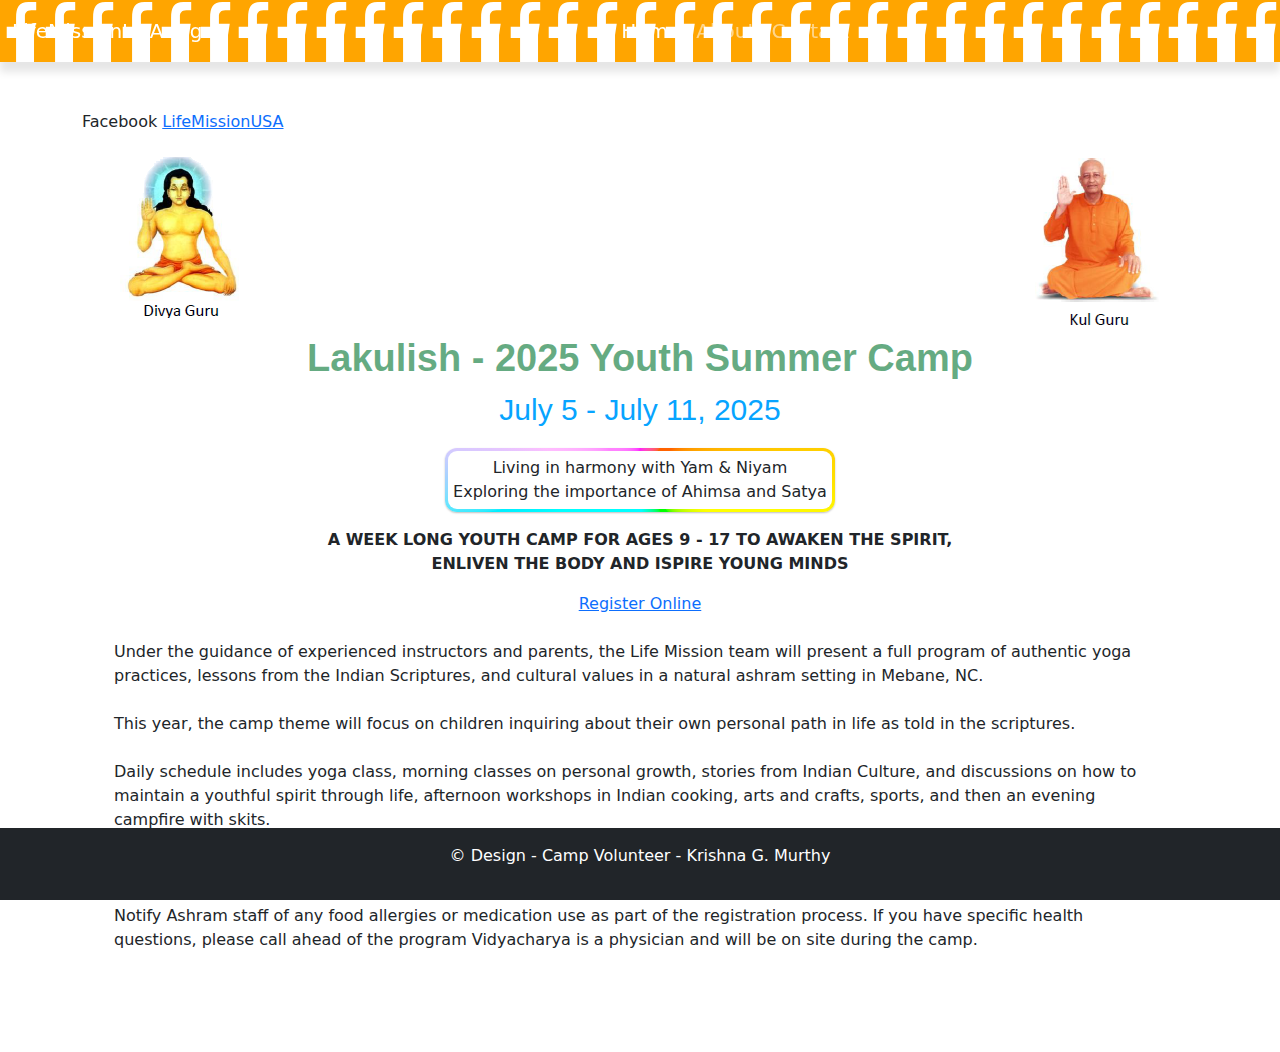
==== index.html @ 120abdc1 "init push" ====
<!DOCTYPE html>
<html lang="en">

<head>
	<meta charset="UTF-8">
	<meta name="viewport" content="width=device-width, initial-scale=1.0">
	<title>Lakulish</title>
	<link rel="apple-touch-icon" sizes="180x180" href="/assets/favicon_io/apple-touch-icon.png">
	<link rel="icon" type="image/png" sizes="32x32" href="/assets/favicon_io/favicon-32x32.png">
	<link rel="icon" type="image/png" sizes="16x16" href="/assets/favicon_io/favicon-16x16.png">
	<link rel="manifest" href="/assets/favicon_io/site.webmanifest">
	<!-- Bootstrap CSS -->
	<link href="https://cdn.jsdelivr.net/npm/bootstrap@5.3.0-alpha1/dist/css/bootstrap.min.css" rel="stylesheet">
	<link rel="stylesheet" href="/assets/css/index.css">
</head>
	<link href="https://cdn.jsdelivr.net/npm/bootstrap@5.3.0-alpha1/dist/css/bootstrap.min.css" rel="stylesheet">
	<link rel="stylesheet" href="/assets/css/index.css">
	<link rel="stylesheet" href="https://cdn.jsdelivr.net/npm/bootstrap-icons@1.11.3/font/bootstrap-icons.min.css">
 </head>
 <body>
	</nav>
 
	<!-- Content Section -->
	
	<div class="content">
		<div class="container">
<body>
	<!-- Fixed Header -->
	<nav class="navbar navbar-expand-lg navbar-dark fixed-top">
		<div class="container-fluid">
			<a class="navbar-brand" href="#">LifeMissionUSA.org</a>
			<button class="navbar-toggler" type="button" data-bs-toggle="collapse" data-bs-target="#navbarNav"
				aria-controls="navbarNav" aria-expanded="false" aria-label="Toggle navigation">
				<span class="navbar-toggler-icon"></span>
			</button>
			<div class="collapse navbar-collapse" id="navbarNav">
				<ul class="navbar-nav">
					<li class="nav-item">
						<a class="nav-link active" aria-current="page" href="#">Home</a>
					</li>
					<li class="nav-item">
						<a class="nav-link" href="#">About</a>
					</li>
					<li class="nav-item">
						<a class="nav-link" href="#">Contact</a>
					</li>
					<li class="nav-item">
						<a class="nav-link" href="https://www.facebook.com/LakulishYogaHealthRetreat/"
						 target="_blank"><i class="bi bi-facebook" style="color: blue"></i></a>
					</li>
				</ul>
			</div>
		</div>
	</nav>

	<!-- Content Section -->
	Facebook <a href="https://www.facebook.com/LakulishYogaHealthRetreat/" target="_blank">LifeMissionUSA</a>
	<div class="content">
		<div class="container">

			<div class="row">
				<div class="col text-start">
					<img src="/assets/css/images/divyaguru.png" />
				</div>
				<div class="col text-end">
					<img src="/assets/css/images/kulguru.png" />
				</div>
			</div>
			<div class="row">
				<div class="col-sm-12">

					<div class="css-3d-text text-center">Lakulish - 2025 Youth Summer Camp</div>
					<div class="css-3d-text1 text-center mb-3">July 5 - July 11, 2025</div>

					<div class="text-center mb-3">
						<div class="box a">
							<div class="text-center">Living in harmony with Yam & Niyam</div>
							<div class="text-center">Exploring the importance of Ahimsa and Satya</div>
						</div>
					</div>

					<div class="text-center" style="font-weight: bold;">A WEEK LONG YOUTH CAMP FOR AGES 9 - 17 TO AWAKEN
						THE SPIRIT, <br /> ENLIVEN THE BODY AND ISPIRE YOUNG MINDS</div>

					<div class="text-center mb-4 mt-3">
						<a href="https://docs.google.com/forms/d/1whEtd_zGz_ArQYb7KAt_5hN983np3PbXhtwEZLO1wwg/viewform?ts=67c6620e&edit_requested=true"
							target="_blank">Register Online</a>
					</div>

					<div class="">
						Under the guidance of experienced instructors and parents, the Life Mission team will present a
						full
						program of authentic yoga practices, lessons from the Indian Scriptures, and cultural values in
						a
						natural ashram setting in Mebane, NC. <br /><br />
						This year, the camp theme will focus on children inquiring
						about their own personal path in life as told in the scriptures.
						<br /><br />
						Daily schedule includes yoga class, morning classes on personal growth, stories from Indian
						Culture,
						and discussions on how to maintain a youthful spirit through life, afternoon workshops in Indian
						cooking, arts and crafts, sports, and then an evening campfire with skits.
						<br /><br />
						Attendees should bring comfortable clothing for yoga and other sports. All bedding and towels
						will
						be provided.
						<br /><br />
						Notify Ashram staff of any food allergies or medication use as part of the registration process.
						If
						you have specific health questions, please call ahead of the program Vidyacharya is a physician
						and
						will be on site during the camp.
					</div>
				</div>
			</div>
		</div>
	</div>

	<!-- Fixed Footer -->
	<footer class="bg-dark text-white fixed-bottom">
		<div class="container text-center py-3">
			<p>&copy; Design - Camp Volunteer - Krishna G. Murthy</p>
		</div>
	</footer>


</body>

</html>
---- assets/css/index.css ----
/* Custom CSS for fixed header and footer */
body {
    padding-top: 90px;
    /* Increased space for the fixed header */
    padding-bottom: 60px;
    /* Space for the fixed footer */
}


 .nav-item {
     font-size: 20px;
 }

 .nav-link .bi-facebook::before {
        content: "";
        position: absolute;
        top: 50%;
        left: 50%;
        transform: translate(-50%, -50%);
        -webkit-mask: url('data:image/svg+xml,<svg xmlns="http://www.w3.org/2000/svg" viewBox="0 0 320 512"><path fill="blue" d="M279.14 288l14.22-92.66h-88.91v-60.13c0-25.35 12.42-50.06 52.24-50.06h40.42V16H232.78c-76.28 0-100.86 46.81-100.86 129.87v74.83H55.14v92.66h76.78v224H279.14z"/></svg>');
        background-color: white;
        width: 100%;
        height: 100%;
     }
 
 
 .css-3d-text {
 }


.fixed-top {
    position: fixed;
    top: 0;
    left: 0;
    right: 0;
    z-index: 1030;
}

.fixed-bottom {
    position: fixed;
    bottom: 0;
    left: 0;
    right: 0;
    z-index: 1030;
}

.content {
    /* min-height: 100vh; */
    padding: 20px;
}

/* Center align the navbar */
.navbar-nav {
    justify-content: center;
    width: 100%;
}

/* Change the navbar background to orange */
.navbar {
    background-color: orange;
    box-shadow: 0 10px 8px rgba(0, 0, 0, 0.1);
    /* Shadow effect at the bottom */
}

.nav-item {
    font-size: 20px;
}


.css-3d-text {
    font-size: 38px;
    color: #0a79389f;
    font-family: 'Arial Black', sans-serif;
    font-weight: bold;
}

.css-3d-text1 {
    font-size: 30px;
    color: #07a4ff;
    font-family: 'Arial Black', sans-serif;
}

.box {
    --border-angle: 0deg;
    border-radius: 12px;
    justify-content: center;
    align-items: center;
    box-shadow: 0px 1px 2px hsl(0 0% 0% / 25%);
    animation: border-angle-rotate 4s infinite linear;
    border: 0.2rem solid transparent;
    display: inline-block;
    padding: 5px;

    &.a {
        background: linear-gradient(white, white) padding-box,
            conic-gradient(from var(--border-angle),
                oklch(100% 100% 0deg),
                oklch(100% 100% 45deg),
                oklch(100% 100% 90deg),
                oklch(100% 100% 135deg),
                oklch(100% 100% 180deg),
                oklch(100% 100% 225deg),
                oklch(100% 100% 270deg),
                oklch(100% 100% 315deg),
                oklch(100% 100% 360deg)) border-box;
    }

    &.b {
        background: linear-gradient(white, white) padding-box,
            conic-gradient(from var(--border-angle),
                var(--bg) 50%,
                white) border-box;
    }


}

@keyframes border-angle-rotate {
    from {
        --border-angle: 0deg;
    }

    to {
        --border-angle: 360deg;
    }
}

@property --border-angle {
    syntax: "<angle>";
    initial-value: 0deg;
    inherits: false;
}
---- assets/css/index.css ----
/* Custom CSS for fixed header and footer */
body {
    padding-top: 90px;
    /* Increased space for the fixed header */
    padding-bottom: 60px;
    /* Space for the fixed footer */
}


 .nav-item {
     font-size: 20px;
 }

 .nav-link .bi-facebook::before {
        content: "";
        position: absolute;
        top: 50%;
        left: 50%;
        transform: translate(-50%, -50%);
        -webkit-mask: url('data:image/svg+xml,<svg xmlns="http://www.w3.org/2000/svg" viewBox="0 0 320 512"><path fill="blue" d="M279.14 288l14.22-92.66h-88.91v-60.13c0-25.35 12.42-50.06 52.24-50.06h40.42V16H232.78c-76.28 0-100.86 46.81-100.86 129.87v74.83H55.14v92.66h76.78v224H279.14z"/></svg>');
        background-color: white;
        width: 100%;
        height: 100%;
     }
 
 
 .css-3d-text {
 }


.fixed-top {
    position: fixed;
    top: 0;
    left: 0;
    right: 0;
    z-index: 1030;
}

.fixed-bottom {
    position: fixed;
    bottom: 0;
    left: 0;
    right: 0;
    z-index: 1030;
}

.content {
    /* min-height: 100vh; */
    padding: 20px;
}

/* Center align the navbar */
.navbar-nav {
    justify-content: center;
    width: 100%;
}

/* Change the navbar background to orange */
.navbar {
    background-color: orange;
    box-shadow: 0 10px 8px rgba(0, 0, 0, 0.1);
    /* Shadow effect at the bottom */
}

.nav-item {
    font-size: 20px;
}


.css-3d-text {
    font-size: 38px;
    color: #0a79389f;
    font-family: 'Arial Black', sans-serif;
    font-weight: bold;
}

.css-3d-text1 {
    font-size: 30px;
    color: #07a4ff;
    font-family: 'Arial Black', sans-serif;
}

.box {
    --border-angle: 0deg;
    border-radius: 12px;
    justify-content: center;
    align-items: center;
    box-shadow: 0px 1px 2px hsl(0 0% 0% / 25%);
    animation: border-angle-rotate 4s infinite linear;
    border: 0.2rem solid transparent;
    display: inline-block;
    padding: 5px;

    &.a {
        background: linear-gradient(white, white) padding-box,
            conic-gradient(from var(--border-angle),
                oklch(100% 100% 0deg),
                oklch(100% 100% 45deg),
                oklch(100% 100% 90deg),
                oklch(100% 100% 135deg),
                oklch(100% 100% 180deg),
                oklch(100% 100% 225deg),
                oklch(100% 100% 270deg),
                oklch(100% 100% 315deg),
                oklch(100% 100% 360deg)) border-box;
    }

    &.b {
        background: linear-gradient(white, white) padding-box,
            conic-gradient(from var(--border-angle),
                var(--bg) 50%,
                white) border-box;
    }


}

@keyframes border-angle-rotate {
    from {
        --border-angle: 0deg;
    }

    to {
        --border-angle: 360deg;
    }
}

@property --border-angle {
    syntax: "<angle>";
    initial-value: 0deg;
    inherits: false;
}
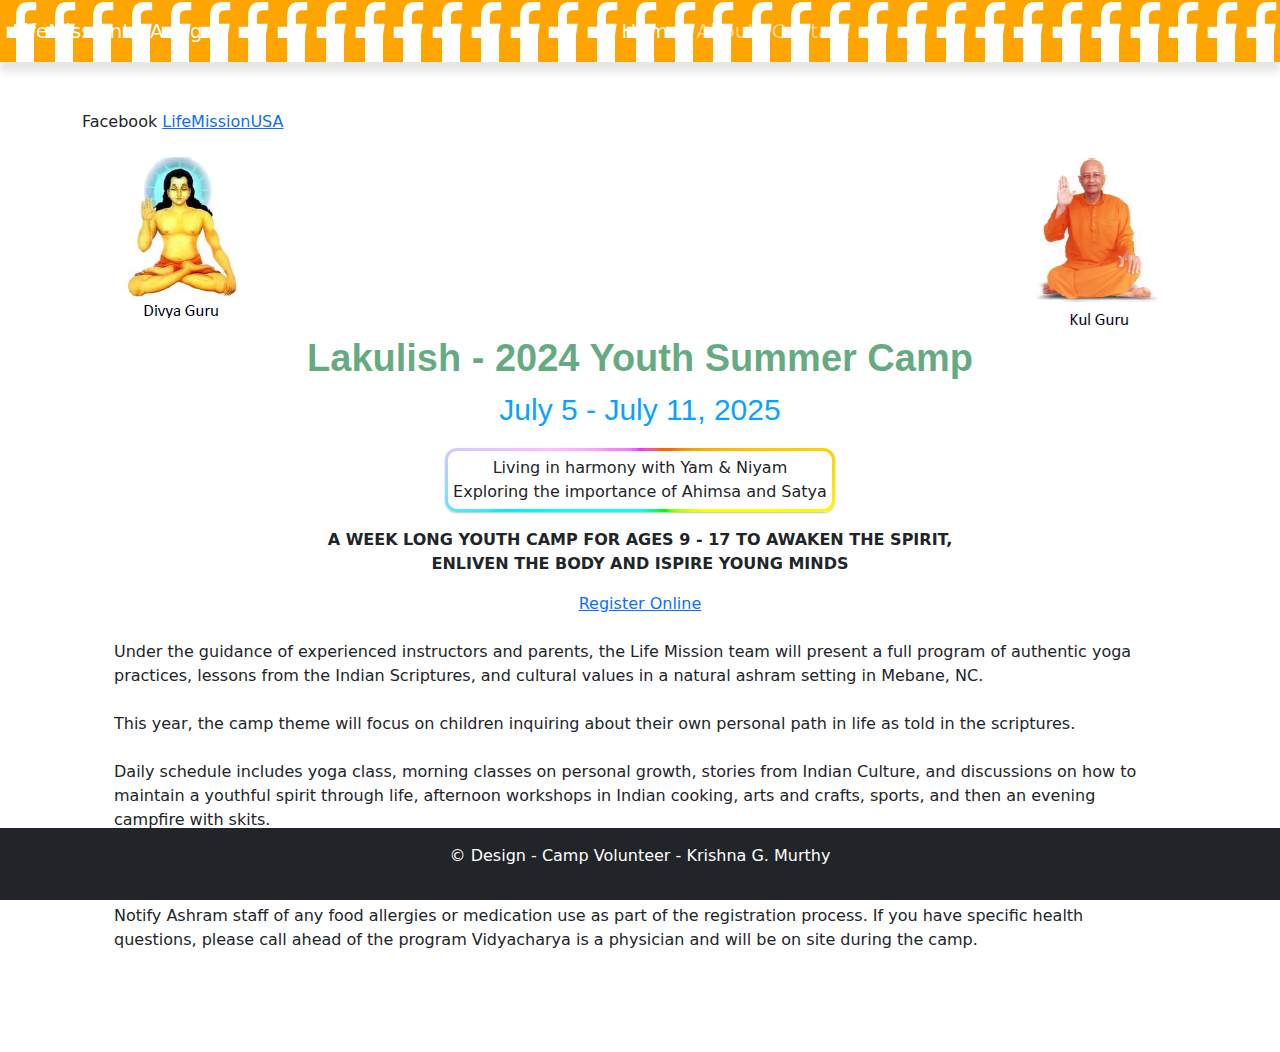
==== commit 70ca52f4: "try5" ====
--- a/index.html
+++ b/index.html
@@ -69,7 +69,7 @@
 			<div class="row">
 				<div class="col-sm-12">
 
-					<div class="css-3d-text text-center">Lakulish - 2025 Youth Summer Camp</div>
+					<div class="css-3d-text text-center">Lakulish - 2024 Youth Summer Camp </div>
 					<div class="css-3d-text1 text-center mb-3">July 5 - July 11, 2025</div>
 
 					<div class="text-center mb-3">
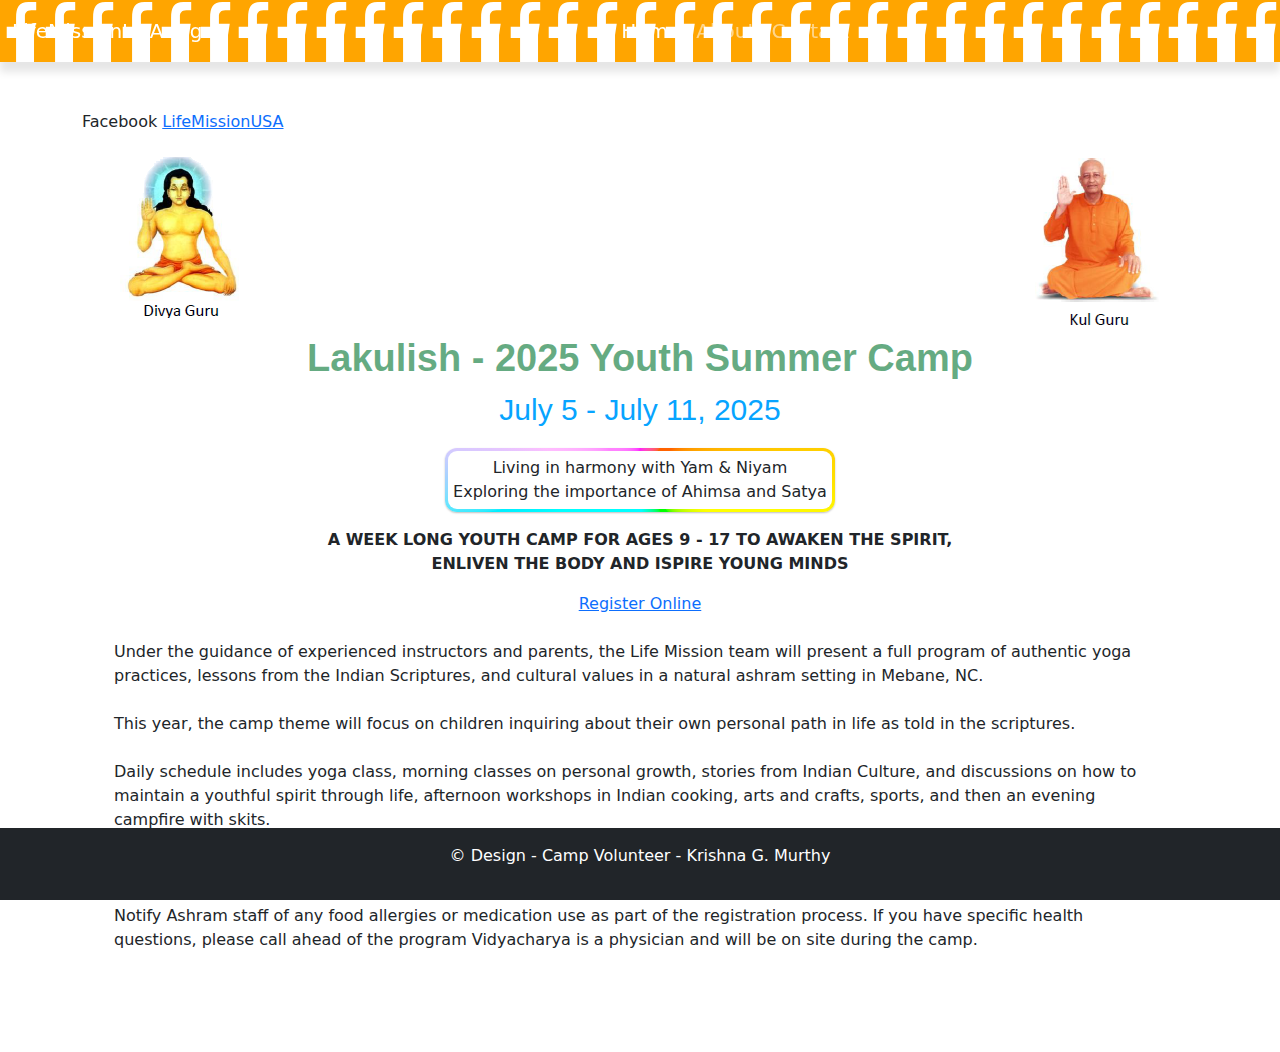
==== commit 1ade9ac9: "try6" ====
--- a/index.html
+++ b/index.html
@@ -69,7 +69,7 @@
 			<div class="row">
 				<div class="col-sm-12">
 
-					<div class="css-3d-text text-center">Lakulish - 2024 Youth Summer Camp </div>
+					<div class="css-3d-text text-center">Lakulish - 2025 Youth Summer Camp </div>
 					<div class="css-3d-text1 text-center mb-3">July 5 - July 11, 2025</div>
 
 					<div class="text-center mb-3">
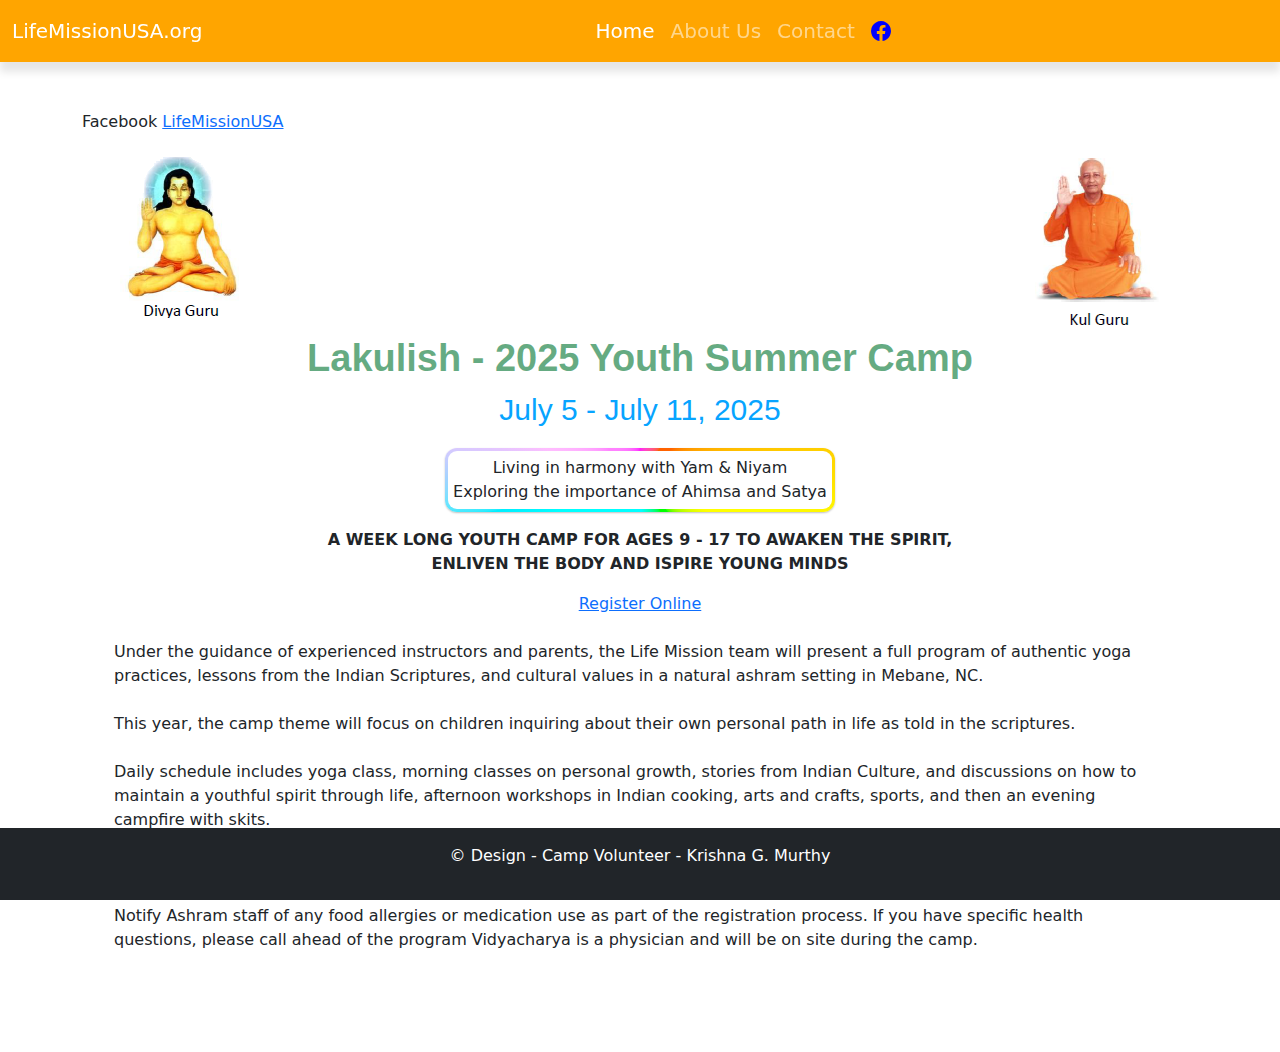
==== commit db3ee78f: "try6" ====
--- a/index.html
+++ b/index.html
@@ -39,7 +39,7 @@
 						<a class="nav-link active" aria-current="page" href="#">Home</a>
 					</li>
 					<li class="nav-item">
-						<a class="nav-link" href="#">About</a>
+						<a class="nav-link" href="#">About Us</a>
 					</li>
 					<li class="nav-item">
 						<a class="nav-link" href="#">Contact</a>
--- a/assets/css/index.css
+++ b/assets/css/index.css
@@ -11,17 +11,7 @@
      font-size: 20px;
  }
 
- .nav-link .bi-facebook::before {
-        content: "";
-        position: absolute;
-        top: 50%;
-        left: 50%;
-        transform: translate(-50%, -50%);
-        -webkit-mask: url('data:image/svg+xml,<svg xmlns="http://www.w3.org/2000/svg" viewBox="0 0 320 512"><path fill="blue" d="M279.14 288l14.22-92.66h-88.91v-60.13c0-25.35 12.42-50.06 52.24-50.06h40.42V16H232.78c-76.28 0-100.86 46.81-100.86 129.87v74.83H55.14v92.66h76.78v224H279.14z"/></svg>');
-        background-color: white;
-        width: 100%;
-        height: 100%;
-     }
+ 
  
  
  .css-3d-text {
--- a/assets/css/index.css
+++ b/assets/css/index.css
@@ -11,17 +11,7 @@
      font-size: 20px;
  }
 
- .nav-link .bi-facebook::before {
-        content: "";
-        position: absolute;
-        top: 50%;
-        left: 50%;
-        transform: translate(-50%, -50%);
-        -webkit-mask: url('data:image/svg+xml,<svg xmlns="http://www.w3.org/2000/svg" viewBox="0 0 320 512"><path fill="blue" d="M279.14 288l14.22-92.66h-88.91v-60.13c0-25.35 12.42-50.06 52.24-50.06h40.42V16H232.78c-76.28 0-100.86 46.81-100.86 129.87v74.83H55.14v92.66h76.78v224H279.14z"/></svg>');
-        background-color: white;
-        width: 100%;
-        height: 100%;
-     }
+ 
  
  
  .css-3d-text {
